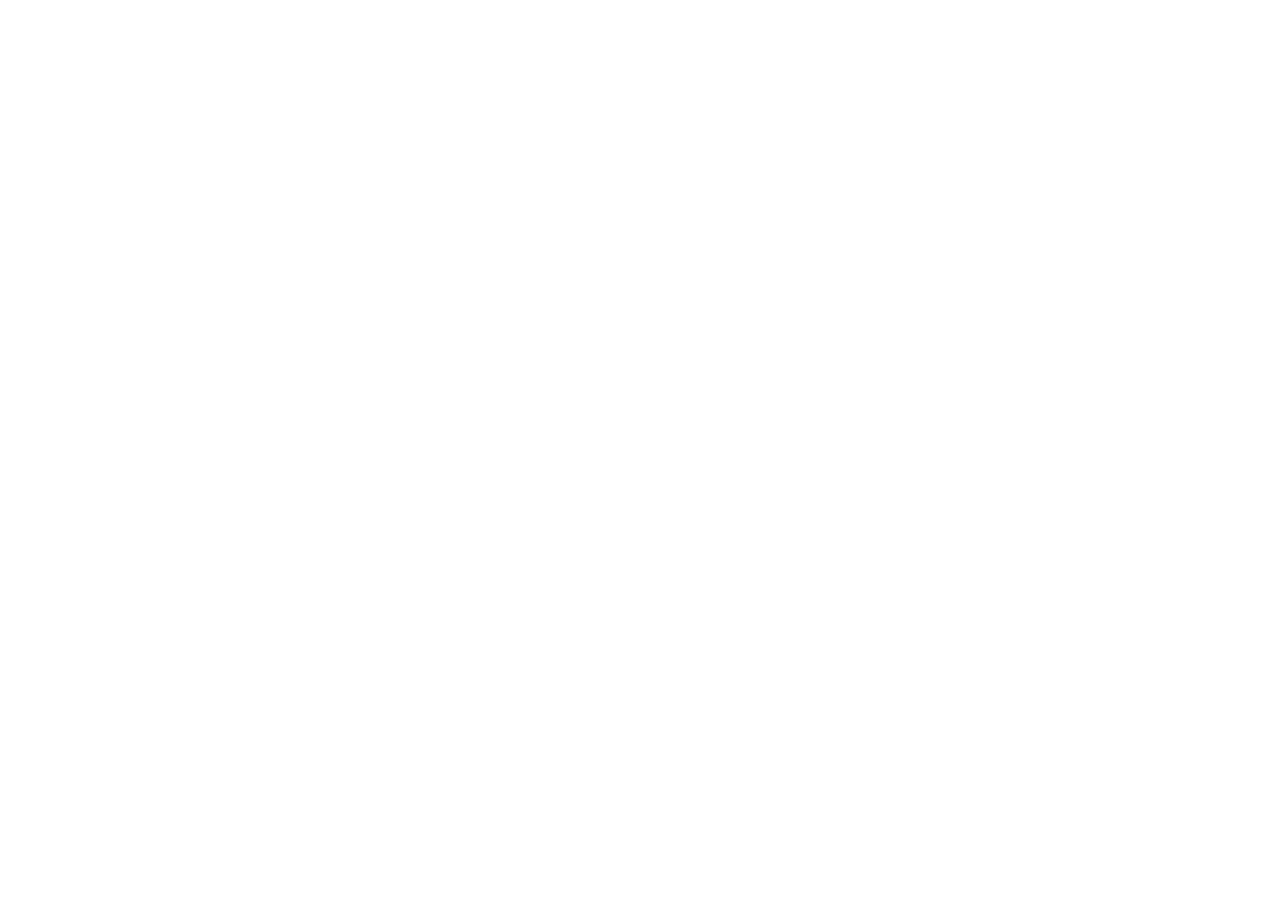
==== index.html @ c2df6379 "init commit" ====
<!DOCTYPE html>
<html lang="en">
<head>
    <meta charset="UTF-8">
    <meta name="viewport" content="width=device-width, initial-scale=1.0">
    <title>Document</title>
</head>
<body>

</body>
</html>
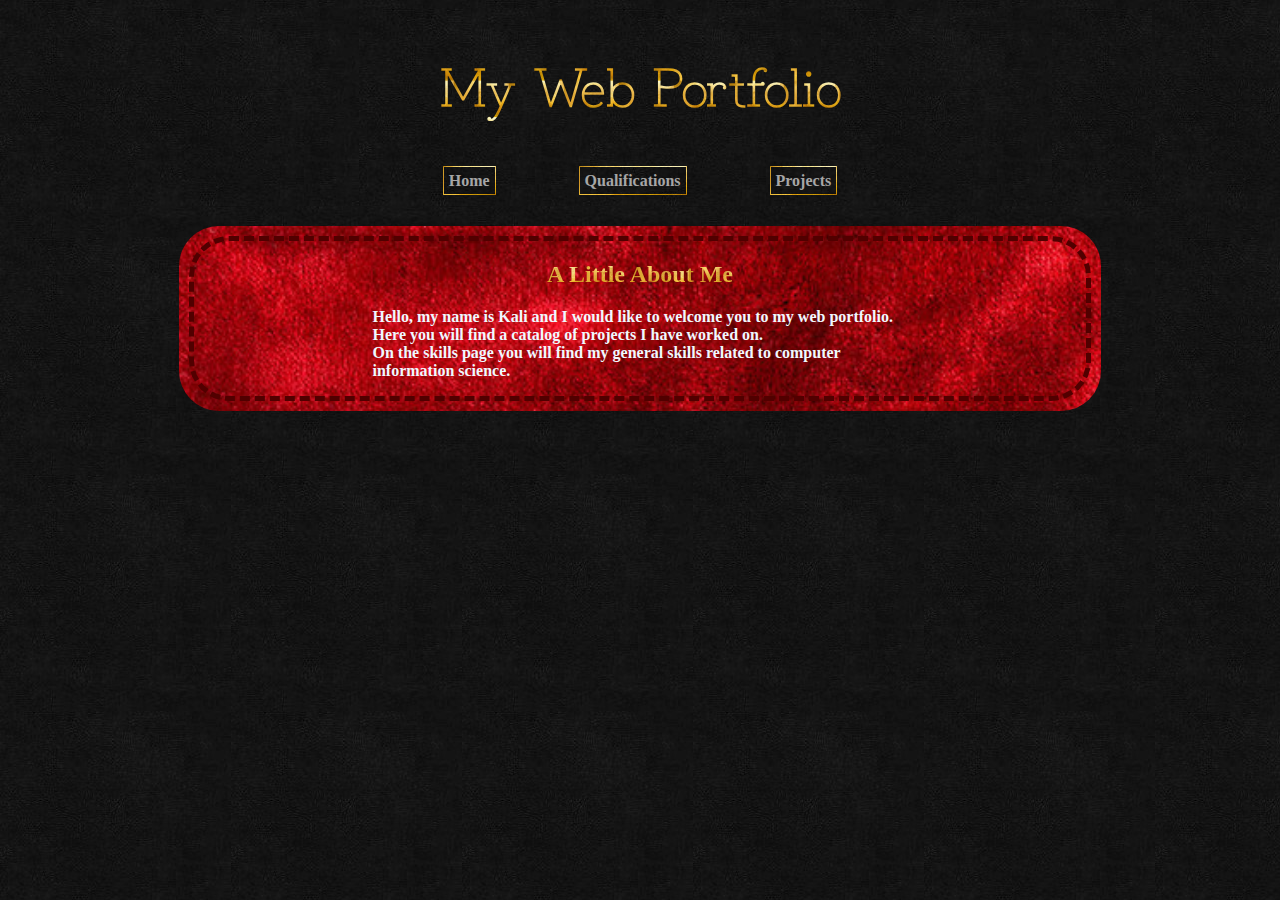
==== commit 1c0fa1f0: "Added formating and comments, filled out projects page" ====
--- a/index.html
+++ b/index.html
@@ -3,9 +3,40 @@
 <head>
     <meta charset="UTF-8">
     <meta name="viewport" content="width=device-width, initial-scale=1.0">
-    <title>Document</title>
+    <title>Home</title>
+    <!-- Author Kali Burris -->
+    <link rel="preconnect" href="https://fonts.googleapis.com">
+    <link rel="preconnect" href="https://fonts.gstatic.com" crossorigin>
+    <link href="https://fonts.googleapis.com/css2?family=Grandiflora+One&display=swap" rel="stylesheet">
+    <link rel="stylesheet" href="styles.css">
 </head>
 <body>
-
+    <!-- navbar -->
+    <nav class="container flex-col center-h black-velvet-back">
+        <h1 class="text-large stylish-font gold-text">My Web Portfolio</h1>
+        <ul class="container flex-row">
+            <li class="nav-item">
+                <a href="index.html" class="link-normal gold-border">Home</a>
+            </li>
+            <li class="nav-item">
+                <a href="contact.html" class="link-normal gold-border">Qualifications</a>
+            </li>
+            <li class="nav-item">
+                <a href="projects.html" class="link-normal gold-border">Projects</a>
+            </li>
+        </ul>
+    </nav>
+    <!-- intro -->
+    <div class="container flex-col red-velvet-back no-pad spaced">
+        <div class="inset-div stich-border-red ">
+            <h2 class="gold-text">A Little About Me</h2>
+            <p class="text-left tight">
+            Hello, my name is Kali and I would like to welcome you to my web portfolio. <br>
+            Here you will find a catalog of projects I have worked on. <br> On the skills page you will find my general skills related to computer information science.
+        </p>
+        </div>
+    </div>
+    <footer class="container footer black-velvet-back">
+    </footer>
 </body>
 </html>--- a/styles.css
+++ b/styles.css
@@ -0,0 +1,121 @@
+
+
+
+
+/* Author Kali Burris */
+
+body{
+    background-image: url("BlackVelvet.jpg");
+    margin-left: auto;
+    margin-right: auto;
+    width: 80%;
+    display: flex;
+    flex-direction: column;
+    color: aliceblue;
+    font-weight: bold;
+
+}
+.container{
+    display: flex;
+    justify-content: center;
+    width: 90%;
+    padding-right: 5%;
+    padding-left: 5%;
+    margin-right: auto;
+    margin-left: auto;
+    text-align: center;
+}
+
+.flex-col{
+    flex-direction: column;
+
+}
+.flex-row{
+    flex-direction: row;
+}
+
+
+/* general container formating */
+.gold-border{
+    padding: 5px;
+    border: solid thin transparent;
+    border-image: url("Gold.jpg") 30 stretch ;
+    border-radius: 50%;
+}
+
+.black-velvet-back{
+    background-image: url("BlackVelvet.jpg") ;
+    color: aliceblue;
+}
+.red-velvet-back{
+    background-image: url("velvet.jpg") ;
+    background-size: cover;
+    color:aliceblue;
+    border-radius: 40px;
+
+}
+
+.inset-div{
+    margin: 10px;
+    border-radius: inherit;
+}
+
+.stich-border-red{
+    border: dashed thick;
+    border-color: rgb(81, 0, 0);
+}
+
+.spaced{
+    margin-top: 20px;
+}
+.tight{
+    margin-right: 20%;
+    margin-left: 20%;
+}
+.no-pad{
+    padding: 0%;
+}
+.no-marg{
+    margin: 0%;
+}
+
+
+/* text formating */
+.text-large{
+    font-size: 40pt;
+}
+
+.stylish-font{
+    font-family: 'Grandiflora One', cursive;
+
+}
+.text-left{
+    text-align: left;
+}
+.gold-text{
+    -webkit-text-fill-color: transparent;
+    background-image: url("Gold.jpg");
+    background-size: 55px;
+    background-repeat: repeat;
+    background-clip: text;
+}
+
+/* navbar formating */
+.nav-item{
+    padding-left: 5%;
+    padding-right: 5%;
+}
+nav{
+    padding: 0%;
+    margin: 0%;
+}
+nav ul {
+    list-style: none;
+    align-items: center;
+}
+.link-normal{
+    color: rgb(166, 166, 166);
+    text-decoration: none;
+
+
+}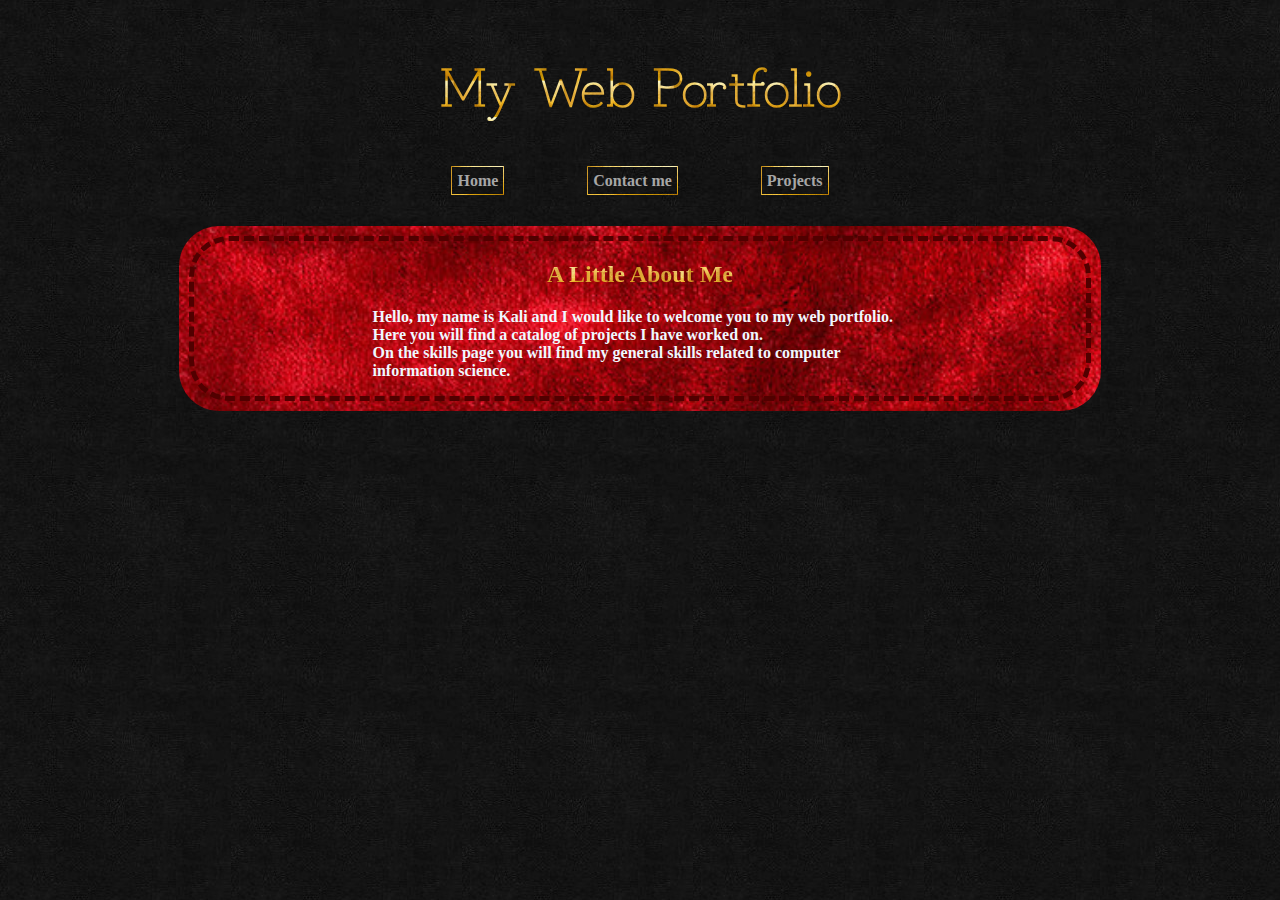
==== commit d921a9ed: "worked on contact" ====
--- a/index.html
+++ b/index.html
@@ -19,7 +19,7 @@
                 <a href="index.html" class="link-normal gold-border">Home</a>
             </li>
             <li class="nav-item">
-                <a href="contact.html" class="link-normal gold-border">Qualifications</a>
+                <a href="contact.html" class="link-normal gold-border">Contact me</a>
             </li>
             <li class="nav-item">
                 <a href="projects.html" class="link-normal gold-border">Projects</a>
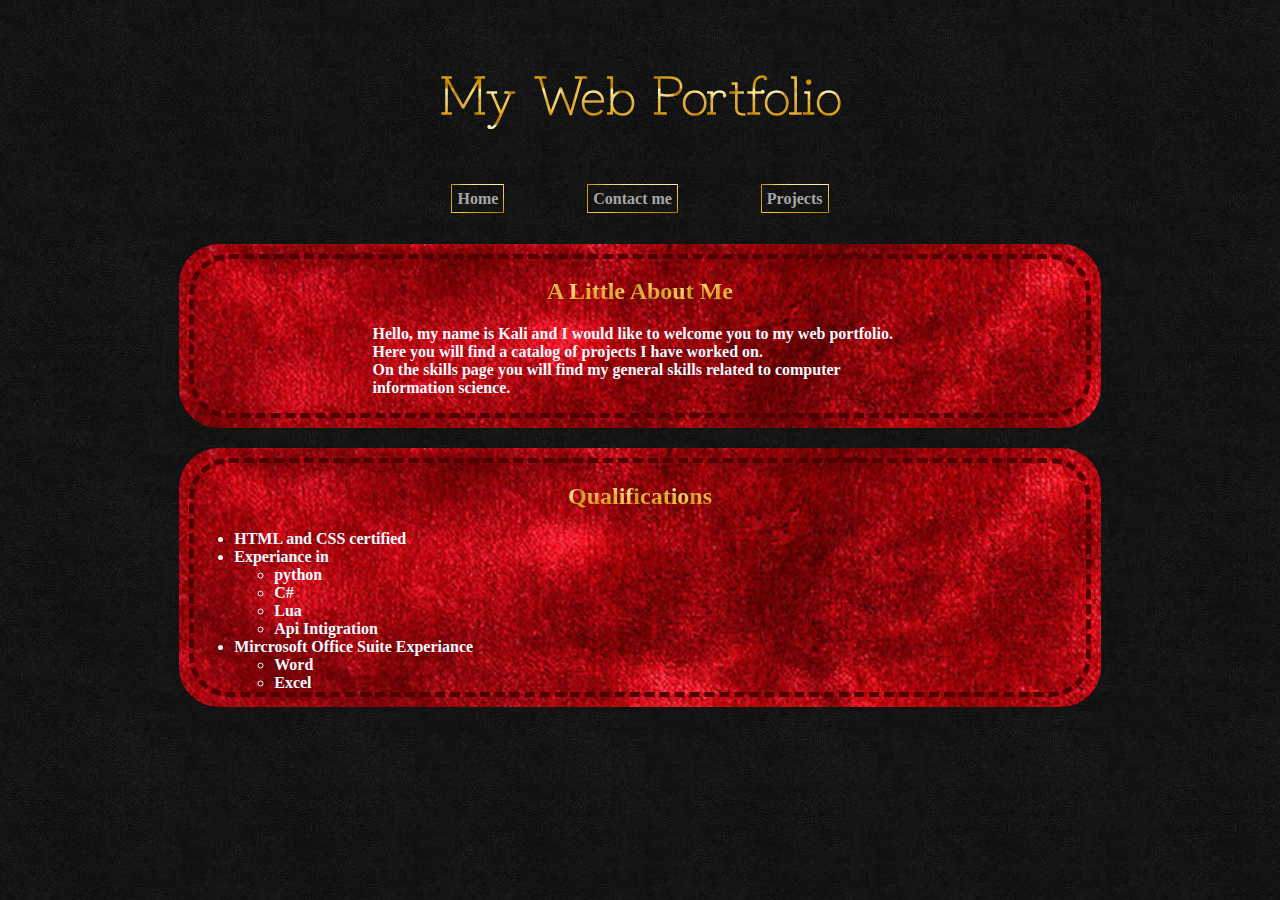
==== commit 44ccbcad: "finished project page" ====
--- a/index.html
+++ b/index.html
@@ -13,7 +13,7 @@
 <body>
     <!-- navbar -->
     <nav class="container flex-col center-h black-velvet-back">
-        <h1 class="text-large stylish-font gold-text">My Web Portfolio</h1>
+        <h2 class="text-large stylish-font gold-text">My Web Portfolio</h2>
         <ul class="container flex-row">
             <li class="nav-item">
                 <a href="index.html" class="link-normal gold-border">Home</a>
@@ -29,11 +29,52 @@
     <!-- intro -->
     <div class="container flex-col red-velvet-back no-pad spaced">
         <div class="inset-div stich-border-red ">
-            <h2 class="gold-text">A Little About Me</h2>
+            <h2 class="gold-text">
+                A Little About Me
+            </h2>
             <p class="text-left tight">
-            Hello, my name is Kali and I would like to welcome you to my web portfolio. <br>
-            Here you will find a catalog of projects I have worked on. <br> On the skills page you will find my general skills related to computer information science.
-        </p>
+                Hello, my name is Kali and I would like to welcome you to my web portfolio. <br>
+                Here you will find a catalog of projects I have worked on. <br> On the skills page you will find my general skills related to computer information science.
+            </p>
+        </div>
+    </div>
+    <div class="qual container flex-col red-velvet-back no-pad spaced">
+        <div class="inset-div stich-border-red ">
+            <h2 class="gold-text">Qualifications</h2>
+            <ul >
+                <li>
+                    HTML and CSS certified
+                </li>
+                <li>
+                    Experiance in
+                    <ul>
+                        <li>
+                            python
+                        </li>
+                        <li>
+                            C#
+                        </li>
+                        <li>
+                            Lua
+                        </li>
+                        <li>
+                            Api Intigration
+                        </li>
+                    </ul>
+                </li>
+                <li>
+                    Mircrosoft Office Suite Experiance
+                    <ul>
+                        <li>
+                            Word
+                        </li>
+                        <li>
+                            Excel
+                        </li>
+                    </ul>
+
+                </li>
+            </ul>
         </div>
     </div>
     <footer class="container footer black-velvet-back">
--- a/styles.css
+++ b/styles.css
@@ -42,7 +42,9 @@
     border-image: url("Gold.jpg") 30 stretch ;
     border-radius: 50%;
 }
-
+.round-bord{
+    border-radius: 40px;
+}
 .black-velvet-back{
     background-image: url("BlackVelvet.jpg") ;
     color: aliceblue;
@@ -118,4 +120,73 @@
     text-decoration: none;
 
 
+}
+/* form specific formating */
+form{
+    justify-content: center;
+}
+.form-item{
+    display: grid;
+    grid-template-columns: 50% 50%;
+    width: 90%;
+    margin-left: auto;
+    margin-right: auto;
+    justify-items: start;
+    background-image: url("BlackVelvet.jpg") ;
+    color: aliceblue;
+}
+.form-item label{
+    width: 80%;
+    padding: 10px;
+    margin: 0%;
+    align-self: center;
+    justify-self: center;
+
+}
+.form-item input{
+    height: 20px;
+    width: 80%;
+    margin: 10px;
+    align-self: center;
+    justify-self: center;
+}
+button{
+    width: 30%;
+    align-self: center;
+    padding-top: 5px;
+    padding-bottom: 5px;
+    margin: 5px;
+    background-color: black;
+    color: aliceblue;
+    border: none;
+    border-radius: 40px;
+}
+/* formating form number field for all browsers */
+/* Chrome, Safari, Edge, Opera */
+input::-webkit-outer-spin-button,
+input::-webkit-inner-spin-button {
+  -webkit-appearance: none;
+  margin: 0;
+}
+/* qualifications formating */
+.qual ul{
+    text-align: left;
+    margin: auto;
+}
+
+/* breakpoints */
+@media  screen and (max-width: 730px ) {
+    .form-item{
+        grid-template-columns: 100%;
+    }
+    .nav-item{
+        padding: 5px;
+    }
+}
+@media screen and (max-width: 600px) {
+    .text-large{
+        font-size: 30pt;
+        padding: 0%;
+        margin: 0%;
+    }
 }